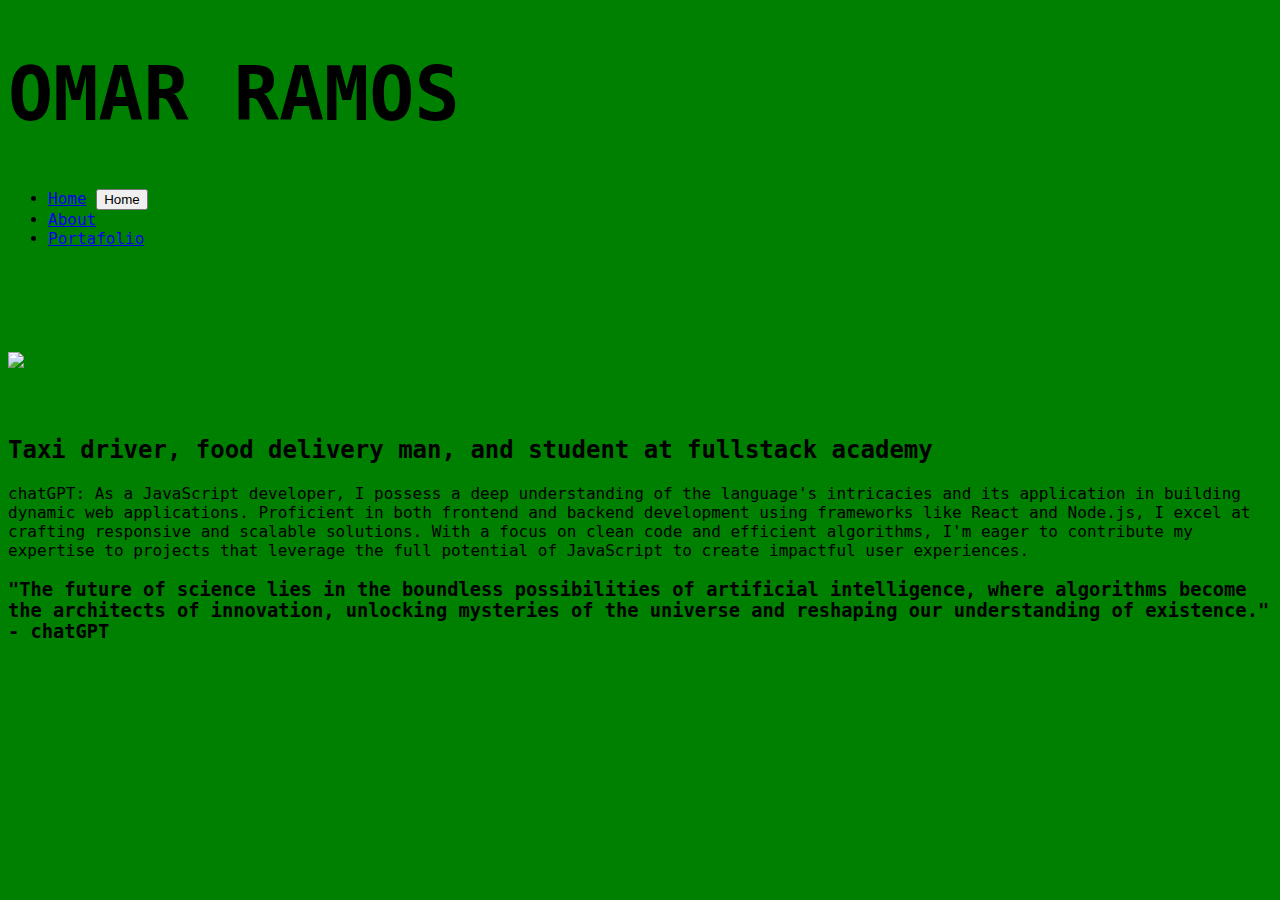
==== index.html @ 60771366 "Creating branch to work on it and later move to the main branch git push origin featureCode" ====
<!DOCTYPE html>
<html lang="en">
<head>
    <link rel="stylesheet" href="style.css">
    <meta charset="UTF-8">
    <meta name="viewport" content="width=device-width, initial-scale=1.0">
    <script src="javascript.js"></script>
    <title>Personal Site</title>
</head>

<body>


<nav>
<div id="logo">
    <h1>OMAR RAMOS</h1>
</div>
<header class="header container">
    <nav>
    <ul>
    <li>
    <a href="#Home">Home</a>
    <button class="Home">Home</button>
    </li>
    <li>
    <a href="#About">About</a>
    </li>
    <li>
    <a href="#Portafolio">Portafolio</a>
    </li>
    </header>
</nav>
</main>
<h1 id="about-header">
    <img src="Quick_personal_sitePT1.jpg"/>
    <h2>Taxi driver, food delivery man, and student at fullstack academy</h2>
    <p>chatGPT: As a JavaScript developer, I possess a deep understanding of the language's intricacies and its application in building dynamic web applications. Proficient in both frontend and backend development using frameworks like React and Node.js, I excel at crafting responsive and scalable solutions. With a focus on clean code and efficient algorithms, I'm eager to contribute my expertise to projects that leverage the full potential of JavaScript to create impactful user experiences.</p>
<h3 class="quote">
"The future of science lies in the boundless possibilities of artificial intelligence, where algorithms become the architects of innovation, unlocking mysteries of the universe and reshaping our understanding of existence."
<br />
- chatGPT
</h3>
 

</body>
</html>
---- style.css ----
@import '../Personal_site/style.css';
*/{

}

/* .container{}*/

/* xs */
@media (min-with:475px) {}

/* sm */
@media (min-with:640px) {}

/* md */
@media (min-with:768px) {}

/* xL */
@media (min-with:1024px) {}

/* 2xL */
@media (min-with:1280px) {}

/* xs */
@media (min-with:1536px) {}








html body {
    background-color: green;
    font-size: 16px;
    font-family: monospace;

}
h1{
    font-size: 75px;
}
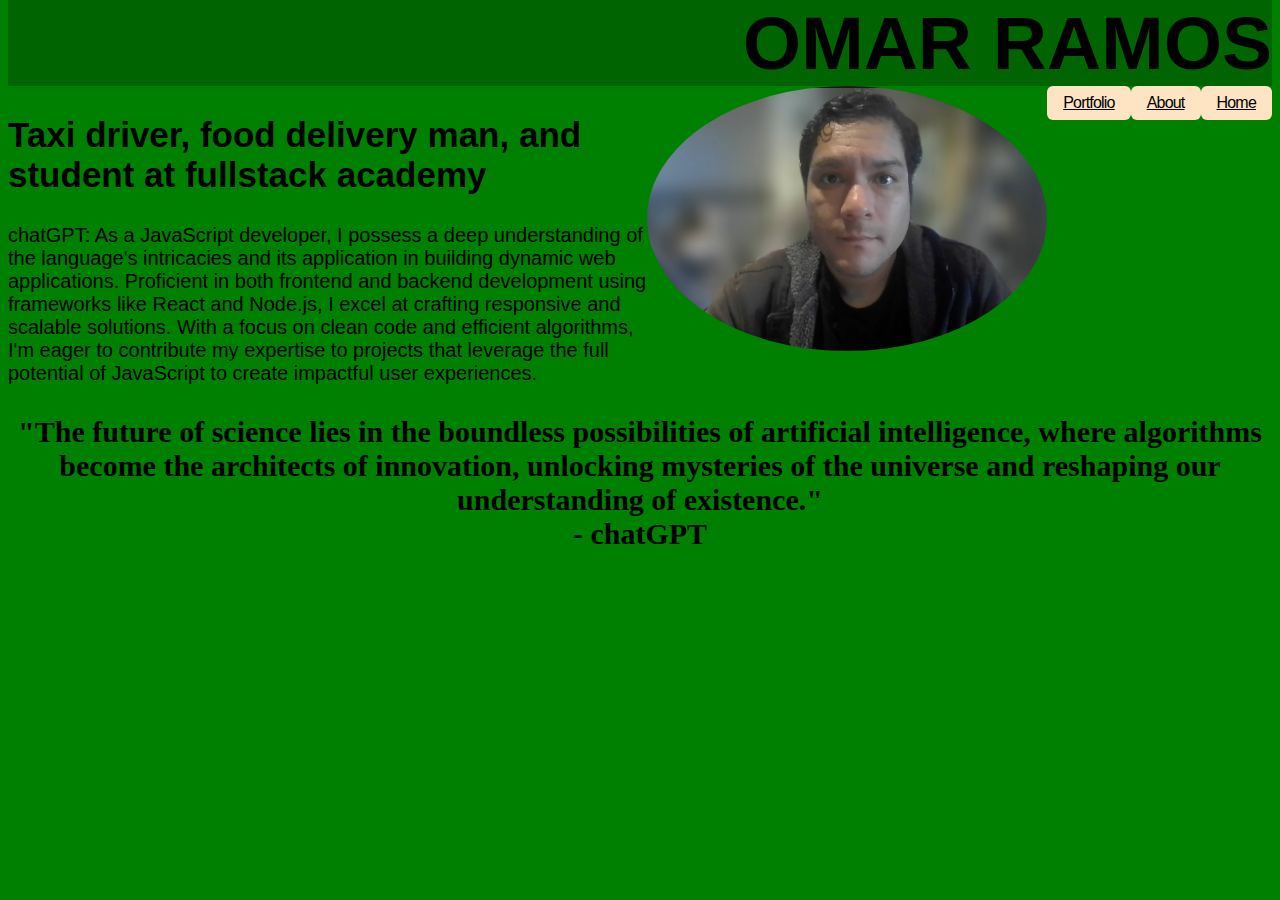
==== commit 979e91b7: "Add files via upload" ====
--- a/index.html
+++ b/index.html
@@ -1,46 +1,51 @@
-<!DOCTYPE html>
-<html lang="en">
-<head>
-    <link rel="stylesheet" href="style.css">
-    <meta charset="UTF-8">
-    <meta name="viewport" content="width=device-width, initial-scale=1.0">
-    <script src="javascript.js"></script>
-    <title>Personal Site</title>
-</head>
-
-<body>
-
-
-<nav>
-<div id="logo">
-    <h1>OMAR RAMOS</h1>
-</div>
-<header class="header container">
-    <nav>
-    <ul>
-    <li>
-    <a href="#Home">Home</a>
-    <button class="Home">Home</button>
-    </li>
-    <li>
-    <a href="#About">About</a>
-    </li>
-    <li>
-    <a href="#Portafolio">Portafolio</a>
-    </li>
-    </header>
-</nav>
-</main>
-<h1 id="about-header">
-    <img src="Quick_personal_sitePT1.jpg"/>
-    <h2>Taxi driver, food delivery man, and student at fullstack academy</h2>
-    <p>chatGPT: As a JavaScript developer, I possess a deep understanding of the language's intricacies and its application in building dynamic web applications. Proficient in both frontend and backend development using frameworks like React and Node.js, I excel at crafting responsive and scalable solutions. With a focus on clean code and efficient algorithms, I'm eager to contribute my expertise to projects that leverage the full potential of JavaScript to create impactful user experiences.</p>
-<h3 class="quote">
-"The future of science lies in the boundless possibilities of artificial intelligence, where algorithms become the architects of innovation, unlocking mysteries of the universe and reshaping our understanding of existence."
-<br />
-- chatGPT
-</h3>
- 
-
-</body>
+<!DOCTYPE html>
+<html lang="en">
+<head>
+    <link rel="stylesheet" href="style.css" src="about.html" src="portfolio.html">
+    <meta charset="UTF-8">
+    <meta name="viewport" content="width=device-width, initial-scale=1.0">
+    <script src="javascript.js"></script>
+    <title>Personal Site</title>
+
+    <link href="https://api.fontshare.com/v2/css?f[]=chillax@200,400,600&display=swap" rel="stylesheet">
+
+
+</head>
+
+<body>
+<h1>
+    <h1> OMAR RAMOS</h1>
+
+
+    <a href="index.html" class="btn"> Home </a>
+    <a href="about.html"class="btn">About </a>
+    <a href="portfolio.html" class="btn">Portfolio</a>
+</h1>
+
+<section>
+<img src="images/Quick_personal_sitePT1.jpg" width="400" height="=200"alt="Picture" class="img">
+</section>
+
+
+
+
+<Section>
+    <h2>Taxi driver, food delivery man, and student at fullstack academy</h2>
+    <p>chatGPT: As a JavaScript developer, I possess a deep understanding of the language's intricacies and its application in building dynamic web applications. Proficient in both frontend and backend development using frameworks like React and Node.js, I excel at crafting responsive and scalable solutions. With a focus on clean code and efficient algorithms, I'm eager to contribute my expertise to projects that leverage the full potential of JavaScript to create impactful user experiences.</p>
+</Section>
+   
+    
+
+
+
+
+   
+<h3 class="quote">
+"The future of science lies in the boundless possibilities of artificial intelligence, where algorithms become the architects of innovation, unlocking mysteries of the universe and reshaping our understanding of existence."
+<br />
+- chatGPT
+</h3>
+ 
+
+</body>
 </html>--- a/style.css
+++ b/style.css
@@ -1,41 +1,108 @@
-@import '../Personal_site/style.css';
-*/{
-
-}
-
-/* .container{}*/
-
-/* xs */
-@media (min-with:475px) {}
-
-/* sm */
-@media (min-with:640px) {}
-
-/* md */
-@media (min-with:768px) {}
-
-/* xL */
-@media (min-with:1024px) {}
-
-/* 2xL */
-@media (min-with:1280px) {}
-
-/* xs */
-@media (min-with:1536px) {}
-
-
-
-
-
-
-
-
-html body {
-    background-color: green;
-    font-size: 16px;
-    font-family: monospace;
-
-}
-h1{
-    font-size: 75px;
+*,
+*::before,
+*::after{
+    box-sizing: border-box;
+}
+
+/* .container{}*/
+
+/* xs */
+@media (min-with:475px) {}
+
+/* sm */
+@media (min-with:640px) {}
+
+/* md */
+@media (min-with:768px) {}
+
+/* xL */
+@media (min-with:1024px) {}
+
+/* 2xL */
+@media (min-with:1280px) {}
+
+/* xs */
+@media (min-with:1536px) {}
+main{
+    padding: 85px, 24, 96, 24;
+    background-color: darkgreen;
+}
+
+
+.img{
+float: right;
+border-radius: 52%;
+}
+.aboutPage{
+    font-size: 30px;
+    font-weight: bold;
+}
+
+
+ body{
+    background-color: green;
+    font-family: 'Chillax', sans-serif;
+    margin-bottom: 0%;
+    margin-top: 0%;
+    font-size: 20px;
+
+    
+
+}
+
+h1{
+    background-color: darkgreen;
+    font-size: 16px;
+    font-size: 75px;
+    font-family: 'Chillax', sans-serif;
+    color: black;
+    text-align: end;
+    margin: 0;
+    
+}
+h2{
+  font-family: 'Chillax', sans-serif;
+  font-size: 35px;
+}
+h3{
+
+font-family: cursive;
+font-size: 30px;
+text-align: center;
+}
+
+.btn{
+    
+        font-family: 'Chillax', sans-serif;
+        transition-duration: .03s;
+        background-color: bisque;
+        cursor: pointer;
+        font-size: medium;
+        float: right;
+        display: inline-block;
+        letter-spacing: -0.05em;
+        padding: 0.5em 1em;
+        border-radius: 6px;
+        color: black;
+
+}
+.btn:hover{
+    transform: translateY(-3px);
+    background-color: chocolate;
+}
+main{
+    align-items: center;
+}
+header{
+    padding-left: 0%;
+    margin: 0;
+    
+
+}
+img .vegie , .anima, .car {
+    margin: 2px;
+    float: right;
+    
+  
+    
 }